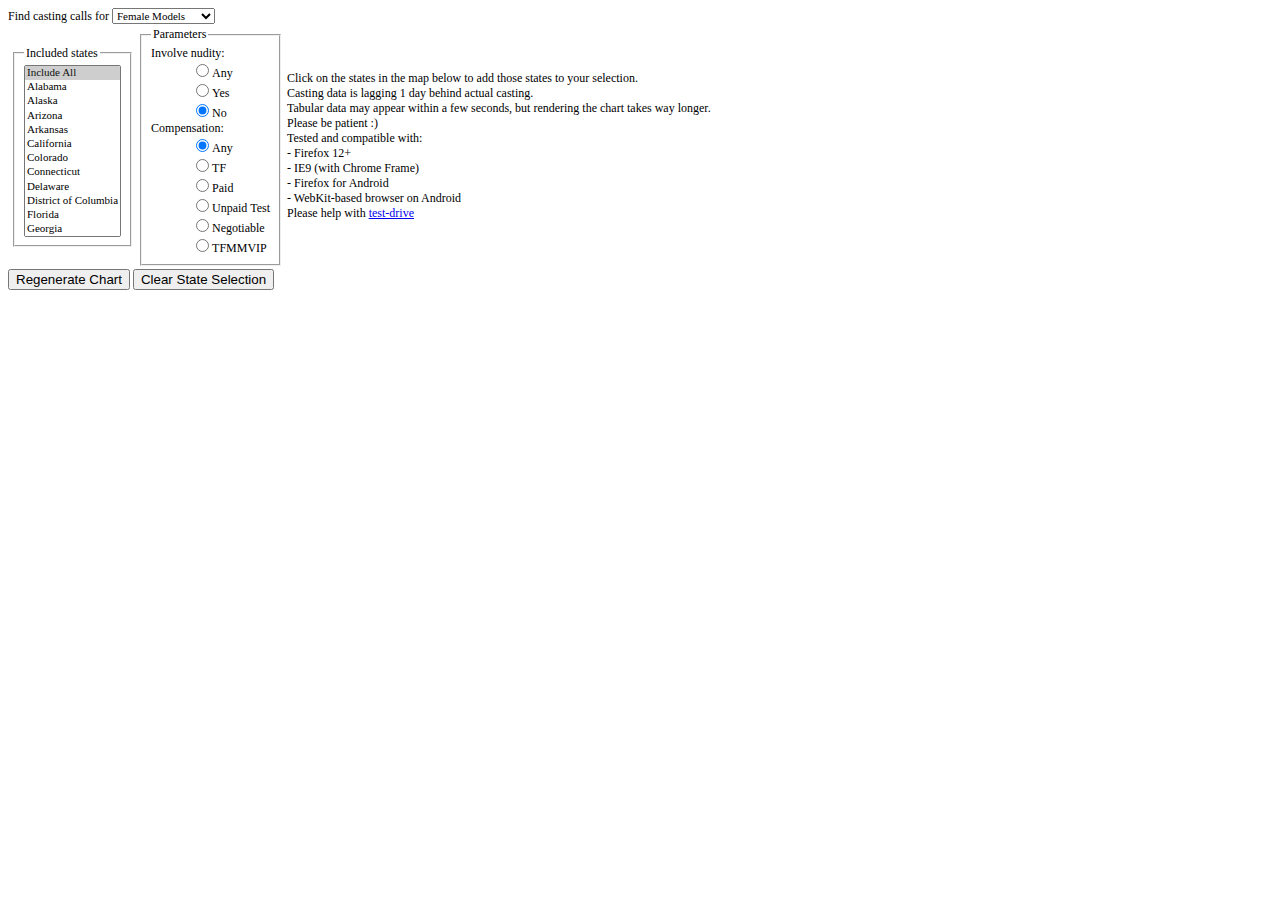
==== trunk/index.html @ 9e0ba16a "Initial commit of mayhem web interface" ====
<html>
<head>
	<title>Spatial MM Casting Browser</title>
	<script type="text/javascript" src="./scripts/jquery.js"></script>
	<script type="text/javascript" src="./scripts/gchart.js"></script>
	<script type="text/javascript" src="./scripts/jquery.tablescroll.js"></script>
	<script type="text/javascript" src="https://www.google.com/jsapi"></script>
	<script type="text/javascript">
		google.load('visualization', '1', {'packages': ['geochart']});
	</script>
	<link rel="stylesheet" href="./styles/style.css" type="text/css" />
</head>
<body onload="loadVisualization(0)">
	<form id="cquery">
		Find casting calls for
		<select name="seeking">
			<option value=0 selected>Female Models</option>
			<option value=1>Male Models</option>
			<option value=3>Photographer</option>
			<option value=4>Makeup Artist</option>
			<option value=5>Hair Stylist</option>
			<option value=6>Wardrobe Stylist</option>
			<option value=8>Retoucher</option>
			<option value=9>Artist/Painter</option>
			<option value=10>Body Painter</option>
			<option value=11>Publication</option>
			<option value=12>Filmmaker</option>
			<option value=13>Clothing Designer</option>
			<option value=14>Approved Agency</option>
			<option value=15>Digital Artist</option>
		</select><br />
		<table>
			<tr>
				<td>
					<fieldset><legend>Included states</legend>
						<select multiple name="states[]" id="stateSelector" size=12>
							<option value=0 selected>Include All</option>
							<option value="Alabama">Alabama</option>
							<option value="Alaska">Alaska</option>
							<option value="Arizona">Arizona</option>
							<option value="Arkansas">Arkansas</option>
							<option value="California">California</option>
							<option value="Colorado">Colorado</option>
							<option value="Connecticut">Connecticut</option>
							<option value="Delaware">Delaware</option>
							<option value="District of Columbia">District of Columbia</option>
							<option value="Florida">Florida</option>
							<option value="Georgia">Georgia</option>
							<option value="Hawaii">Hawaii</option>
							<option value="Idaho">Idaho</option>
							<option value="Illinois">Illinois</option>
							<option value="Indiana">Indiana</option>
							<option value="Iowa">Iowa</option>
							<option value="Kansas">Kansas</option>
							<option value="Kentucky">Kentucky</option>
							<option value="Louisiana">Louisiana</option>
							<option value="Maine">Maine</option>
							<option value="Maryland">Maryland</option>
							<option value="Massachusetts">Massachusetts</option>
							<option value="Michigan">Michigan</option>
							<option value="Minnesota">Minnesota</option>
							<option value="Mississippi">Mississippi</option>
							<option value="Missouri">Missouri</option>
							<option value="Montana">Montana</option>
							<option value="Nebraska">Nebraska</option>
							<option value="Nevada">Nevada</option>
							<option value="New Hampshire">New Hampshire</option>
							<option value="New Jersey">New Jersey</option>
							<option value="New Mexico">New Mexico</option>
							<option value="New York">New York</option>
							<option value="North Carolina">North Carolina</option>
							<option value="North Dakota">North Dakota</option>
							<option value="Ohio">Ohio</option>
							<option value="Oklahoma">Oklahoma</option>
							<option value="Oregon">Oregon</option>
							<option value="Pennsylvania">Pennsylvania</option>
							<option value="Rhode Island">Rhode Island</option>
							<option value="South Carolina">South Carolina</option>
							<option value="South Dakota">South Dakota</option>
							<option value="Tennessee">Tennessee</option>
							<option value="Texas">Texas</option>
							<option value="Utah">Utah</option>
							<option value="Vermont">Vermont</option>
							<option value="Virgina">Virgina</option>
							<option value="Washington">Washington</option>
							<option value="Washington DC">Washington DC</option>
							<option value="West Virginia">West Virginia</option>
							<option value="Wisconsin">Wisconsin</option>
							<option value="Wyoming">Wyoming</option>
						</select>
					</fieldset>
				</td>
				<td>
					<fieldset><legend>Parameters</legend>
						Involve nudity: <br />
							<ul>
								<li><input type="radio" name="nudity" value="2" />Any</li>
								<li><input type="radio" name="nudity" value="1" />Yes</li>
								<li><input type="radio" name="nudity" value="0" checked />No</li>
							</ul>
						Compensation: <br />
							<ul>
								<li><input type="radio" name="compensation" value=0 checked />Any</li>
								<li><input type="radio" name="compensation" value="TF" />TF</li>
								<li><input type="radio" name="compensation" value="Paid" />Paid</li>
								<li><input type="radio" name="compensation" value="Unpaid Test" />Unpaid Test</li>
								<li><input type="radio" name="compensation" value="Negotiable" />Negotiable</li>
								<li><input type="radio" name="compensation" value="TFMMVIP" />TFMMVIP</li>
							</ul>
					</fieldset>
				</td>
				<td>
					Click on the states in the map below to add those states to your selection.<br />
					Casting data is lagging 1 day behind actual casting.<br />
					Tabular data may appear within a few seconds, but rendering the chart takes way longer.<br />
					Please be patient :)<br />
					Tested and compatible with:<br />
					- Firefox 12+<br />
					- IE9 (with Chrome Frame)<br />
					- Firefox for Android<br />
					- WebKit-based browser on Android<br />
					Please help with <a href="http://www.modelmayhem.com/po.php?thread_id=832269">test-drive</a>
				</td>
			</tr>
		</table>
		<input type="button" value="Regenerate Chart" onclick="loadVisualization(1)" />
		<input type="button" value="Clear State Selection" onclick="clearState()" />
	</form>
	<table class='borderless'>
		<tr>
			<td>
				<div id="status"></div>
				<div id="visualization"></div>
				<div id="debug"></div>
			</td>
			<td>
				<table id="castingTable" cellspacing=0>
				</table>
			</td>
	</table>
</body>
</html>
---- trunk/styles/style.css ----
BODY, TABLE {
	font-family: Verdana;
	font-size: 12px;
}
UL {
	list-style-type: none;
	list-style-position: inside;
	margin: 0px;
}
TH {
	font-family: Verdana;
	font-size: 12px;
	font-weight: bold;
	background-color: #28288F;
	color: white;
}
SELECT {
	font-family: Verdana;
	font-size: 11px;
}
.numeric {
	text-align: right;
}
.tablescroll {
    font: 12px normal Verdana, Tahoma, Geneva, "Helvetica Neue", Helvetica, Arial, sans-serif;
}
 
.tablescroll td,
.tablescroll_wrapper,
.tablescroll_head,
.tablescroll_foot {
    border:1px solid #ccc;
}
 
.tablescroll td {
    padding:3px 5px;
    border-bottom:0;
    border-right:0;
}
 
.tablescroll_wrapper {
    background-color:#fff;
    border-left:0;
}
 
.tablescroll_head,
.tablescroll_foot {
    background-color:#eee;
    border-left:0;
    border-top:0;
    font-size:11px;
    font-weight:bold;
}
 
.tablescroll_head {
    margin-bottom:3px;
}
 
.tablescroll_foot {
    margin-top:3px;
}
 
.tablescroll tbody tr.first td {
    border-top:0;
}
#visualization {
	width:800px;
}
#castingTable .alt {
	background-color: #F5F5FF;
}
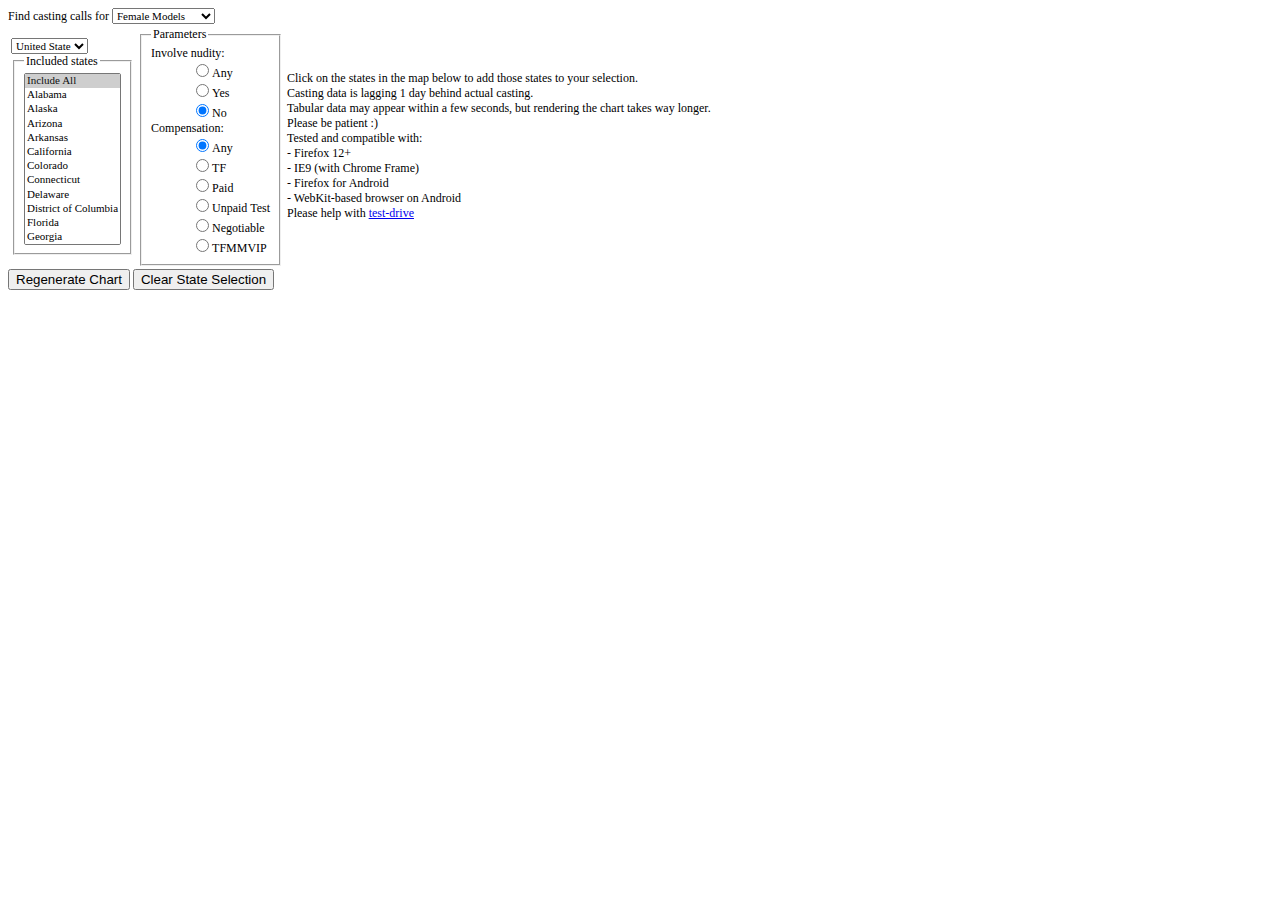
==== commit 65153282: "Added offline mode and .htaccess" ====
--- a/trunk/index.html
+++ b/trunk/index.html
@@ -32,6 +32,10 @@
 		<table>
 			<tr>
 				<td>
+					<select name="country" onchange="loadVisualization(0)">
+						<option value="Canada">Canada</option>
+						<option value="United States" selected>United State</option>
+					</select>
 					<fieldset><legend>Included states</legend>
 						<select multiple name="states[]" id="stateSelector" size=12>
 							<option value=0 selected>Include All</option>
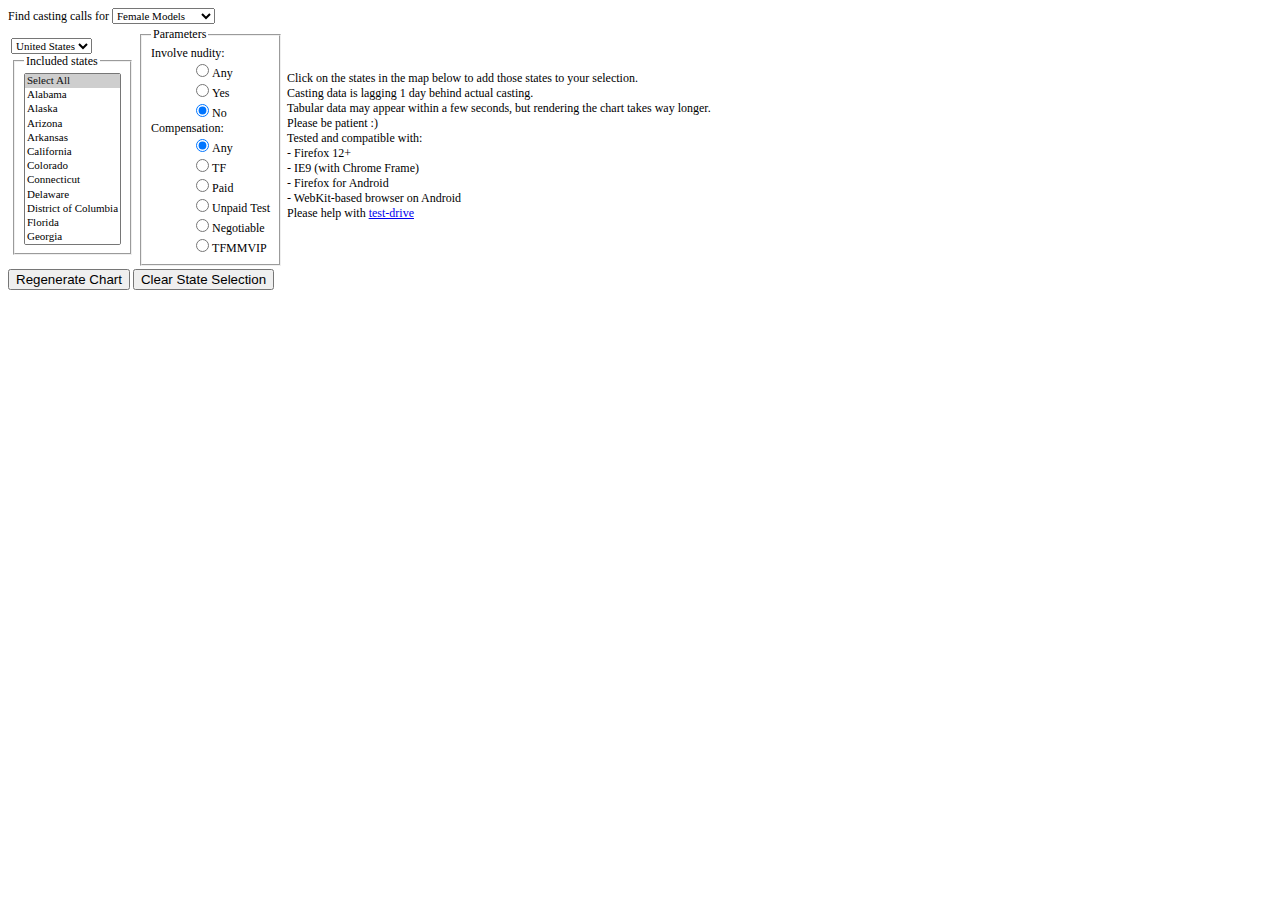
==== commit 7d58f731: "Fixed www" ====
--- a/trunk/index.html
+++ b/trunk/index.html
@@ -13,7 +13,7 @@
 <body onload="loadVisualization(0)">
 	<form id="cquery">
 		Find casting calls for
-		<select name="seeking">
+		<select name="seeking" id="seeking">
 			<option value=0 selected>Female Models</option>
 			<option value=1>Male Models</option>
 			<option value=3>Photographer</option>
@@ -32,65 +32,12 @@
 		<table>
 			<tr>
 				<td>
-					<select name="country" onchange="loadVisualization(0)">
-						<option value="Canada">Canada</option>
-						<option value="United States" selected>United State</option>
+					<select name="country" id="country" onchange="loadVisualization(0)">
+						<option value="CA">Canada</option>
+						<option value="US" selected>United States</option>
 					</select>
 					<fieldset><legend>Included states</legend>
 						<select multiple name="states[]" id="stateSelector" size=12>
-							<option value=0 selected>Include All</option>
-							<option value="Alabama">Alabama</option>
-							<option value="Alaska">Alaska</option>
-							<option value="Arizona">Arizona</option>
-							<option value="Arkansas">Arkansas</option>
-							<option value="California">California</option>
-							<option value="Colorado">Colorado</option>
-							<option value="Connecticut">Connecticut</option>
-							<option value="Delaware">Delaware</option>
-							<option value="District of Columbia">District of Columbia</option>
-							<option value="Florida">Florida</option>
-							<option value="Georgia">Georgia</option>
-							<option value="Hawaii">Hawaii</option>
-							<option value="Idaho">Idaho</option>
-							<option value="Illinois">Illinois</option>
-							<option value="Indiana">Indiana</option>
-							<option value="Iowa">Iowa</option>
-							<option value="Kansas">Kansas</option>
-							<option value="Kentucky">Kentucky</option>
-							<option value="Louisiana">Louisiana</option>
-							<option value="Maine">Maine</option>
-							<option value="Maryland">Maryland</option>
-							<option value="Massachusetts">Massachusetts</option>
-							<option value="Michigan">Michigan</option>
-							<option value="Minnesota">Minnesota</option>
-							<option value="Mississippi">Mississippi</option>
-							<option value="Missouri">Missouri</option>
-							<option value="Montana">Montana</option>
-							<option value="Nebraska">Nebraska</option>
-							<option value="Nevada">Nevada</option>
-							<option value="New Hampshire">New Hampshire</option>
-							<option value="New Jersey">New Jersey</option>
-							<option value="New Mexico">New Mexico</option>
-							<option value="New York">New York</option>
-							<option value="North Carolina">North Carolina</option>
-							<option value="North Dakota">North Dakota</option>
-							<option value="Ohio">Ohio</option>
-							<option value="Oklahoma">Oklahoma</option>
-							<option value="Oregon">Oregon</option>
-							<option value="Pennsylvania">Pennsylvania</option>
-							<option value="Rhode Island">Rhode Island</option>
-							<option value="South Carolina">South Carolina</option>
-							<option value="South Dakota">South Dakota</option>
-							<option value="Tennessee">Tennessee</option>
-							<option value="Texas">Texas</option>
-							<option value="Utah">Utah</option>
-							<option value="Vermont">Vermont</option>
-							<option value="Virgina">Virgina</option>
-							<option value="Washington">Washington</option>
-							<option value="Washington DC">Washington DC</option>
-							<option value="West Virginia">West Virginia</option>
-							<option value="Wisconsin">Wisconsin</option>
-							<option value="Wyoming">Wyoming</option>
 						</select>
 					</fieldset>
 				</td>
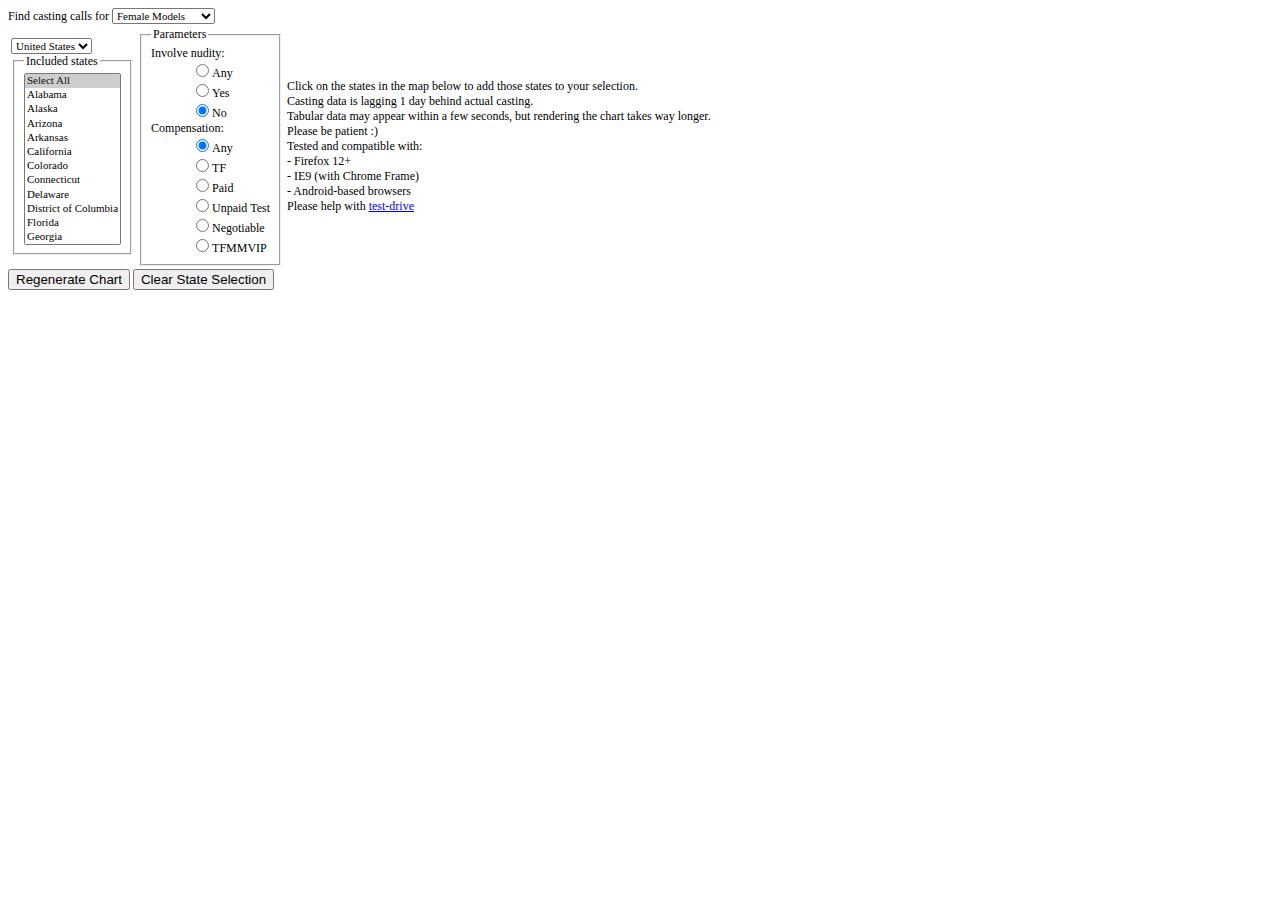
==== commit 04fb8e9e: "Fixed click trigger on South Carolina. Fixed logReader" ====
--- a/trunk/index.html
+++ b/trunk/index.html
@@ -68,8 +68,7 @@
 					Tested and compatible with:<br />
 					- Firefox 12+<br />
 					- IE9 (with Chrome Frame)<br />
-					- Firefox for Android<br />
-					- WebKit-based browser on Android<br />
+					- Android-based browsers<br />
 					Please help with <a href="http://www.modelmayhem.com/po.php?thread_id=832269">test-drive</a>
 				</td>
 			</tr>
